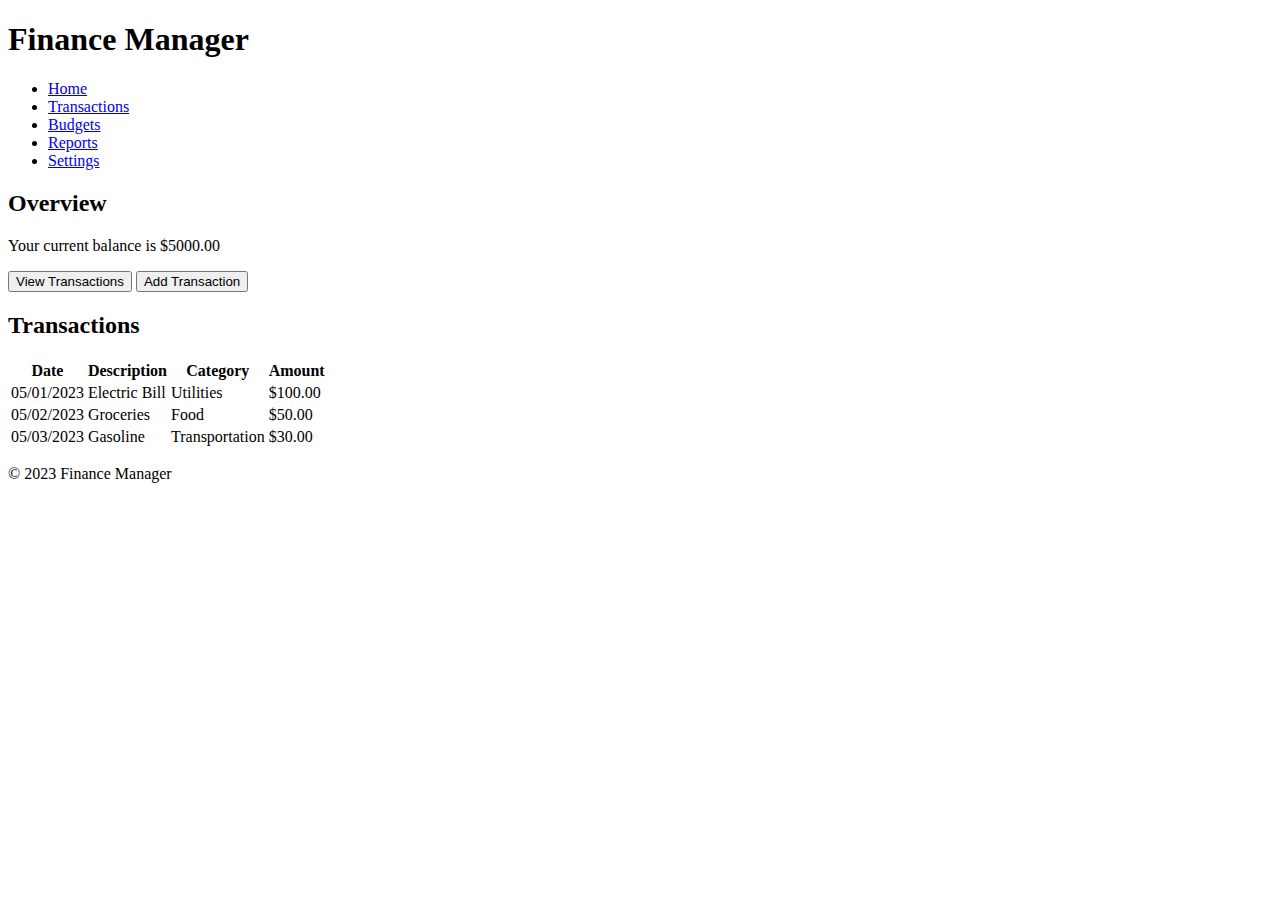
==== templates/index.html @ 33d7a885 "transactions" ====
<!DOCTYPE html>
<html>
<head>
  <title>Finance Manager</title>
  <link rel="stylesheet" type="text/css" href="static/css/style.css">
</head>
<body>
  <header>
    <h1>Finance Manager</h1>
    <nav>
      <ul>
        <li><a href="#">Home</a></li>
        <li><a href="#">Transactions</a></li>
        <li><a href="#">Budgets</a></li>
        <li><a href="#">Reports</a></li>
        <li><a href="#">Settings</a></li>
      </ul>
    </nav>
  </header>
  <main>
    <section class="overview">
      <h2>Overview</h2>
      <p>Your current balance is $5000.00</p>
      <button>View Transactions</button>
      <button>Add Transaction</button>
    </section>
    <section class="transactions">
      <h2>Transactions</h2>
      <table>
        <thead>
          <tr>
            <th>Date</th>
            <th>Description</th>
            <th>Category</th>
            <th>Amount</th>
          </tr>
        </thead>
        <tbody>
          <tr>
            <td>05/01/2023</td>
            <td>Electric Bill</td>
            <td>Utilities</td>
            <td>$100.00</td>
          </tr>
          <tr>
            <td>05/02/2023</td>
            <td>Groceries</td>
            <td>Food</td>
            <td>$50.00</td>
          </tr>
          <tr>
            <td>05/03/2023</td>
            <td>Gasoline</td>
            <td>Transportation</td>
            <td>$30.00</td>
          </tr>
        </tbody>
      </table>
    </section>
  </main>
  <footer>
    <p>&copy; 2023 Finance Manager</p>
  </footer>
</body>
</html>
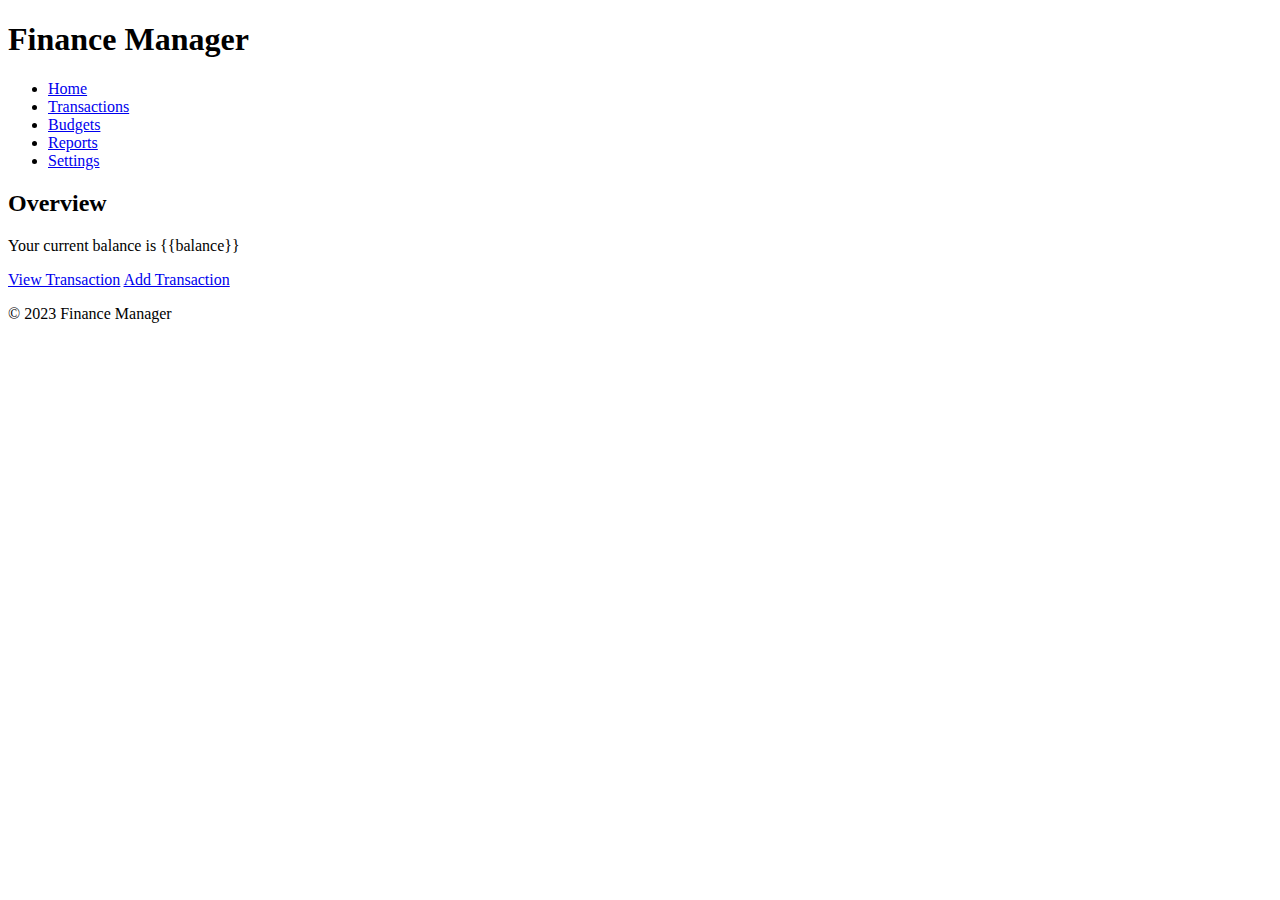
==== commit 1834b660: "partially working" ====
--- a/templates/index.html
+++ b/templates/index.html
@@ -20,42 +20,11 @@
   <main>
     <section class="overview">
       <h2>Overview</h2>
-      <p>Your current balance is $5000.00</p>
-      <button>View Transactions</button>
-      <button>Add Transaction</button>
+      <p>Your current balance is {{balance}}</p>
+      <a href="/viewtransactions" id="submit-button">View Transaction</a>
+      <a href="/transaction" id="submit-button">Add Transaction</a>
     </section>
-    <section class="transactions">
-      <h2>Transactions</h2>
-      <table>
-        <thead>
-          <tr>
-            <th>Date</th>
-            <th>Description</th>
-            <th>Category</th>
-            <th>Amount</th>
-          </tr>
-        </thead>
-        <tbody>
-          <tr>
-            <td>05/01/2023</td>
-            <td>Electric Bill</td>
-            <td>Utilities</td>
-            <td>$100.00</td>
-          </tr>
-          <tr>
-            <td>05/02/2023</td>
-            <td>Groceries</td>
-            <td>Food</td>
-            <td>$50.00</td>
-          </tr>
-          <tr>
-            <td>05/03/2023</td>
-            <td>Gasoline</td>
-            <td>Transportation</td>
-            <td>$30.00</td>
-          </tr>
-        </tbody>
-      </table>
+    
     </section>
   </main>
   <footer>
